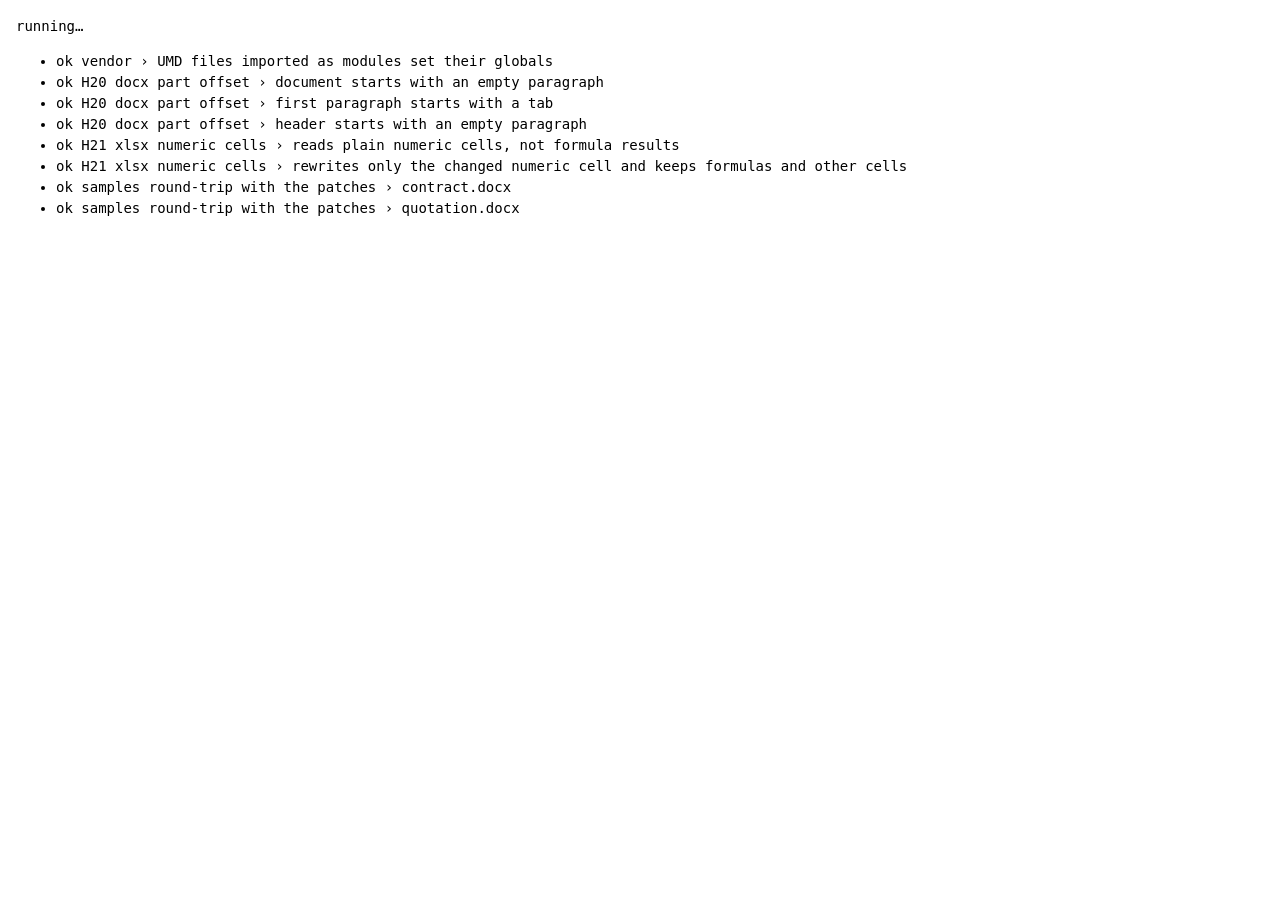
==== tests/browser/index.html @ 164ead07 "feat(phase-1b): 前台沿用上游介面（規格 v3.7） - jill/main.js 取代上游 main.ts：建立 #jill-deid-portal、依樣板分頁按鈕   掛載上游三個分" ====
<!doctype html>
<html lang="zh-Hant">
<head>
<meta charset="utf-8">
<meta name="viewport" content="width=device-width, initial-scale=1">
<title>jill_deid tests</title>
<style>
  body { font: 14px/1.5 monospace; margin: 16px; }
  .fail { color: #b00020; }
</style>
</head>
<body>
<p id="summary">running…</p>
<ul id="results"></ul>
<script type="module">
  import { run } from './runner.js';
  import './patches.test.js';
  import './h15.test.js';
  import './ui.test.js';
  run();
</script>
</body>
</html>
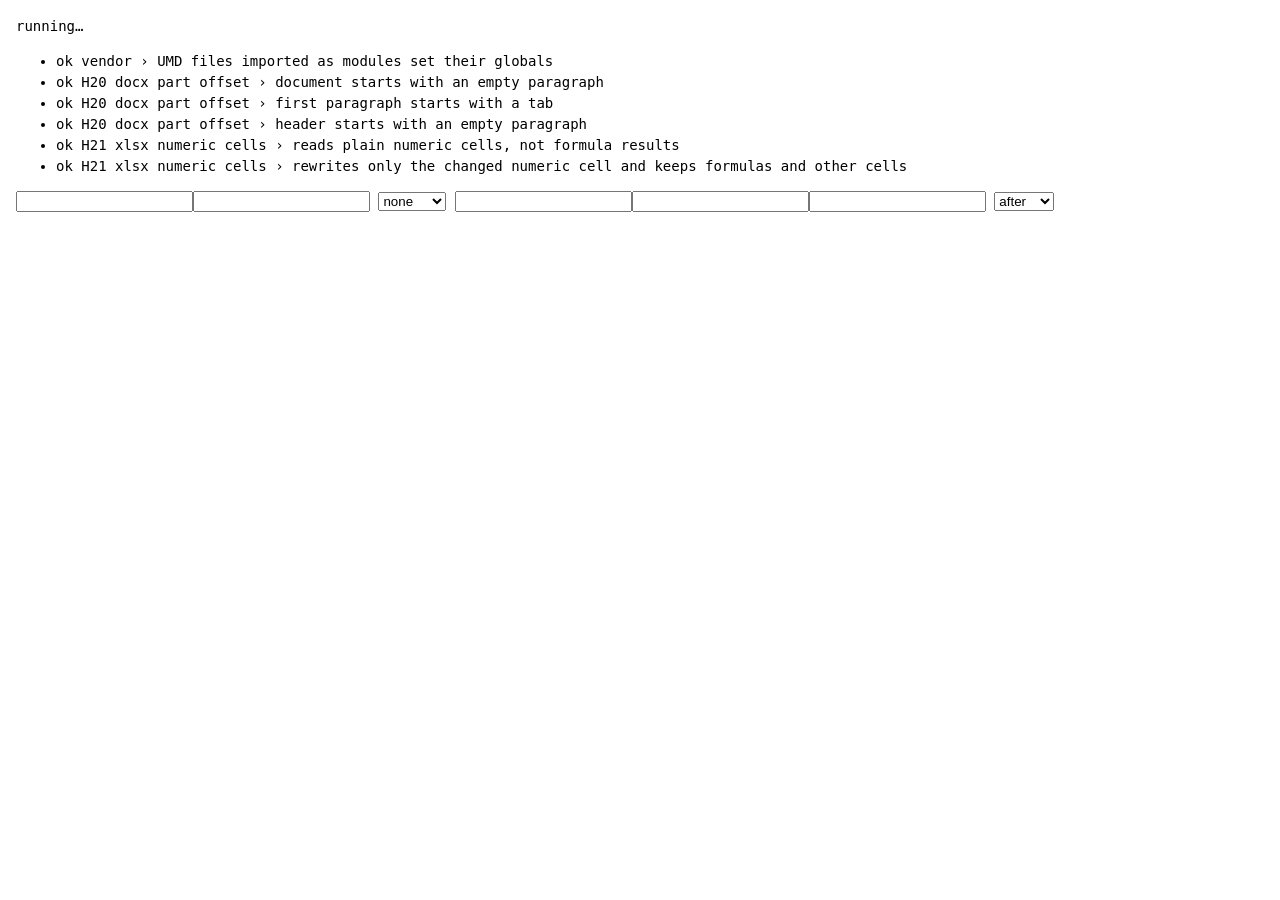
==== commit fe58f8e1: "feat(phase-2): 後台機構規則、處理情境、前台設定 JSON 與校務規則包 - Rule：validate()（長度、回溯黑名單、空字串、類別、保留方式白名單）、   CRUD、toggl" ====
--- a/tests/browser/index.html
+++ b/tests/browser/index.html
@@ -17,6 +17,8 @@
   import './patches.test.js';
   import './h15.test.js';
   import './ui.test.js';
+  import './rulepack.test.js';
+  import './admin-rule.test.js';
   run();
 </script>
 </body>
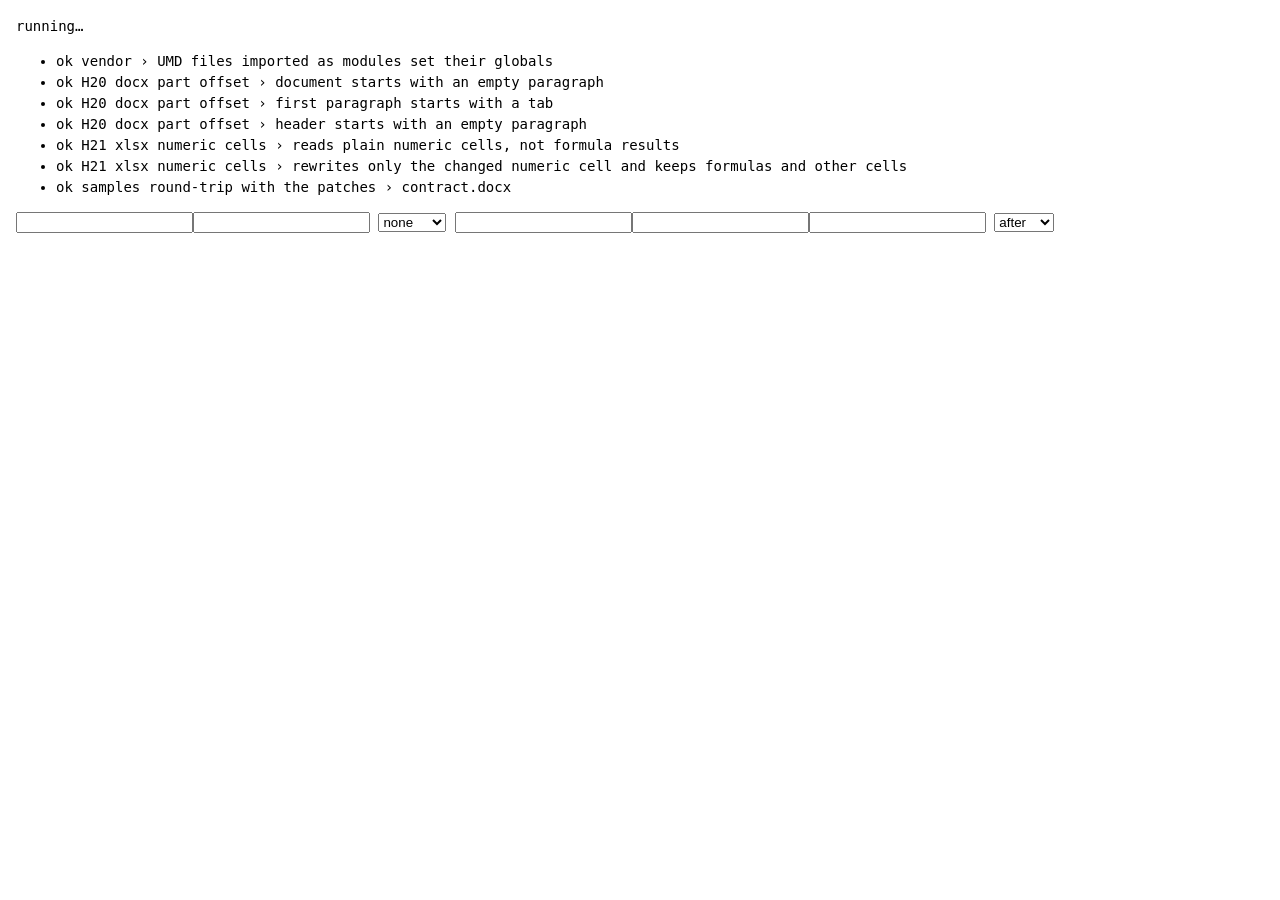
==== commit 82fda765: "Merge phase-3b-5" ====
--- a/tests/browser/index.html
+++ b/tests/browser/index.html
@@ -19,6 +19,12 @@
   import './ui.test.js';
   import './rulepack.test.js';
   import './admin-rule.test.js';
+  import './phase3a.test.js';
+  import './uri.test.js';
+  import './markdown.test.js';
+  import './docx.test.js';
+  import './xlsx.test.js';
+  import './restore.test.js';
   run();
 </script>
 </body>
